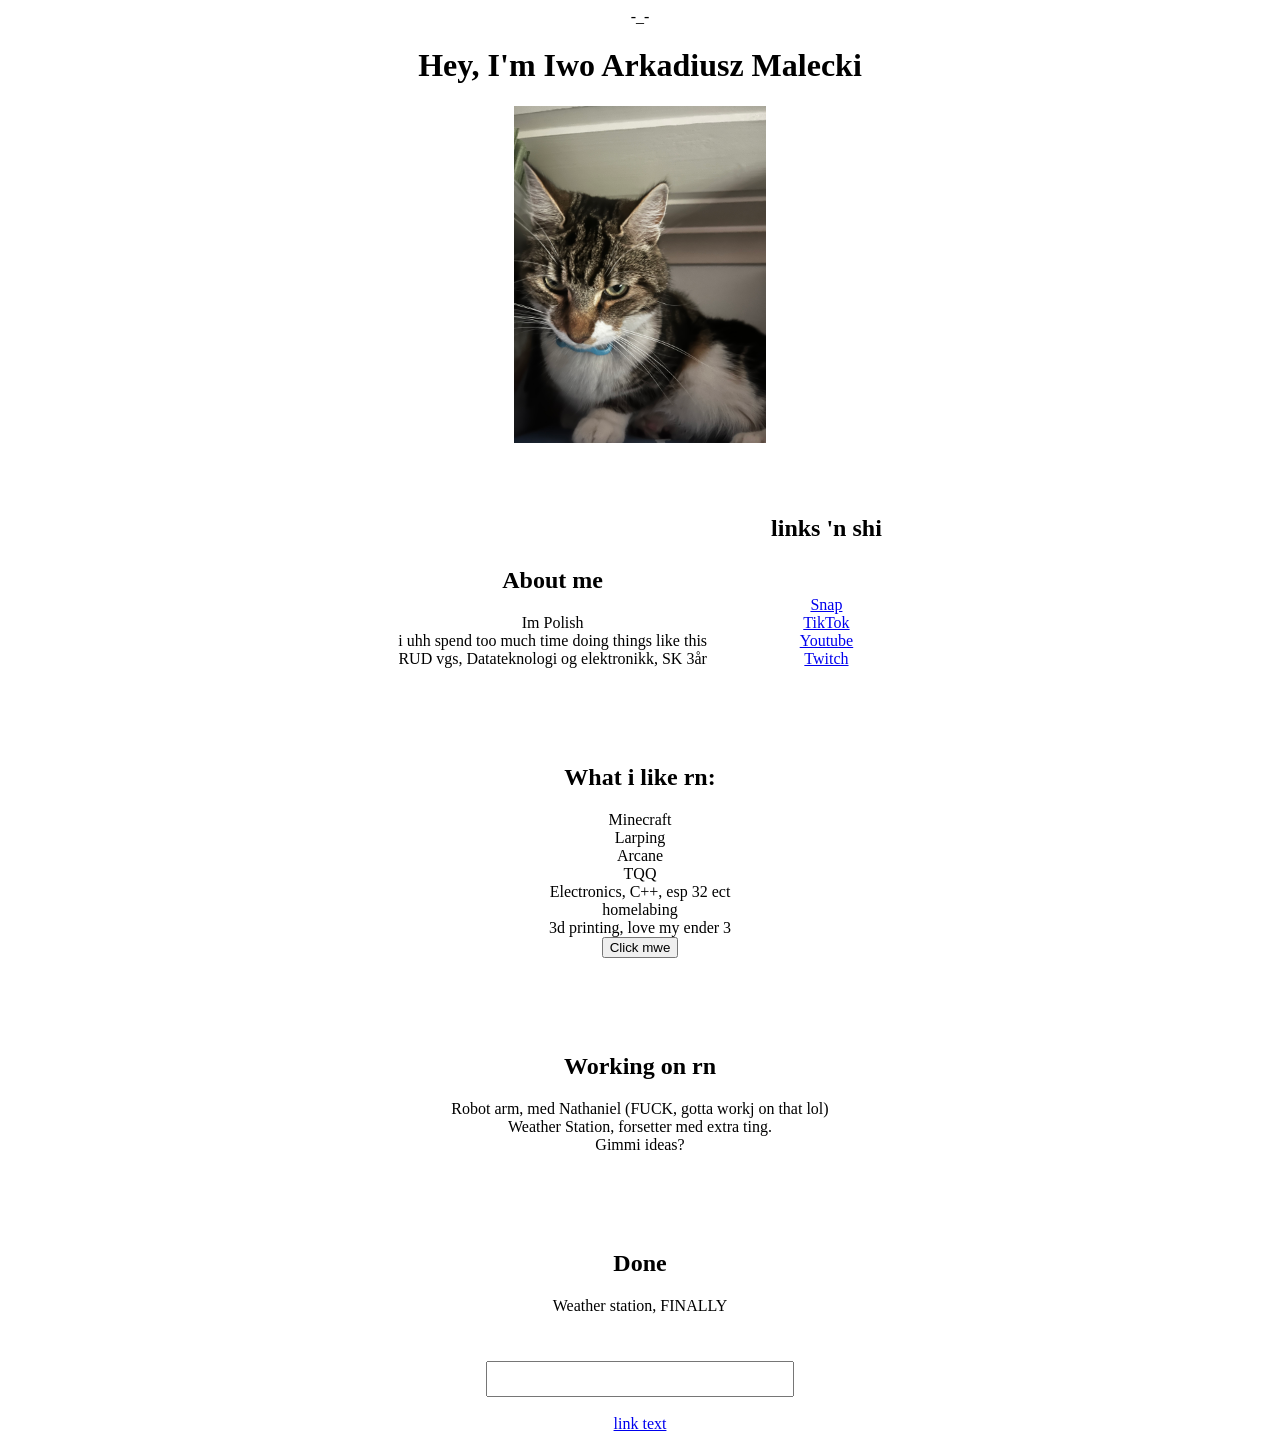
==== index.html @ 79220a6b "Update index.html" ====
<!DOCTYPE html>
<html>
<head> -_-
     <meta name="viewport" content="width=device-width, initial-scale=1">
     
    <style>
        body, html {
          text-align: center;
          background-color: white;
          color: black;
        }
         .spacing {
          display: flex;
          flex-wrap: wrap;
          justify-content: center;
          gap: 10px;
          padding: 20px;
         }
        .containerBl {
          display: inline-block; background: white;
          margin: auto;
          box-shadow: 0 0 1px black;
          border-radius: 12px;
          padding: 30px 50px;
        }
        .containerP {
          display: inline-block; 
          flex-wrap: wrap;
          background: white;
          margin: auto;
          box-shadow: 0 0 0 #B75E88;
          border-radius: 13px #B75E88; 
          padding: 30px 30px; solid #B75E88;
        }

        .container {
          width: 50%; /* The container will always take up 90% of its parent's width */
          margin: auto; /* Centers the container within its parent */
          padding: 20px;
          background-color: lightgray;
        }
        
        .containerR {
          background-color: black;
          margin: auto;
          box-shadow: 0 0 15px #FF0000;
          border: 1px solid #FF0000;
          padding: 20px;
        }
         .card {
           display: inline-block; background: white;
           border-radius: 12px; padding: 30px 50px;
           box-shadow: 0 2px 8px rgba(0,0,0,0.1); margin: 10px;
         }
        
    </style>
</head>
    <body>
         <h1>
        Hey, I'm Iwo Arkadiusz Malecki
         </h1>
         <img src="IMG_3474.jpeg" style="width:20%; height:auto;" style="width:20%; height:auto;alt="A descriptive look at the picture">
    </div>
        <br>
        <br>
        <div class="containerP">
        <h2>
            About me
        </h2>
            <p>
                Im Polish 
                <br>
                i uhh spend too much time doing things like this
                <br>
                RUD vgs, Datateknologi og elektronikk,  SK 3år
                <br>
            </p>
        </div>
         
        <div class="containerP">
             <h2>
                  links 'n shi
             </h2>
             <br>
             <p>
                  <a href="https://www.snapchat.com/add/iwo_ma?share_id=ohd_cx9hQ2yUNDSw7g6JkA&locale=nb_NO">Snap</a>
                  <br>
                  <a href="https://www.tiktok.com/@iwo000r?_r=1&_t=ZN-98GrwDrOKSE">TikTok</a>
                  <br>
                  <a href="https://www.youtube.com/@iwo000r">Youtube</a>
                  <br>
                  <a href="https://www.twitch.tv/iwo000">Twitch</a>  
             </p>
        </div>
        <br>
        <div class="containerP">
            <h2>
                What i like rn:
            </h2>
                <p>
                    Minecraft 
                    <br>
                    Larping
                    <br>
                    Arcane 
                    <br>
                    TQQ
                    <br>
                    Electronics, C++, esp 32 ect
                    <br> 
                    homelabing
                    <br> 
                    3d printing, love my ender 3
                    <br>
                    <button id="fakeButton">Click mwe</button>
                </p>
        
        </div>
        <br>
         
        <div class="containerP">
        <h2>
            Working on rn
        </h2>
            <p>
                Robot arm, med Nathaniel (FUCK, gotta workj on that lol)
                <br>
                Weather Station, forsetter med extra ting.
                <br>
                Gimmi ideas?
            </p>
            </div>

         <br>

         <div class="containerP">
              <h2>
                   Done
              </h2>
              <p>
                   Weather station, FINALLY
              </p>
         </div>
        <br>
        <input type="what next?" style="width: 300px; height: 30px;">
        <br>
        <script type="text/javascript" src="https://www.counters-free.net/count/jf9q"></script><br>
        <!--<a href='https://www.counters-free.net/'>Counters-Free.net</a> <script type='text/javascript' src='https://whomania.com/ctr?id=a4d6c5120ece6c2db065b438d529abce48113e6c'></script>
        <br>
        <!--links-->
        <!--<a href="">""</a>-->
        <a href="https://translate.google.no/">link text</a>
         
    </body>  
     
</html>
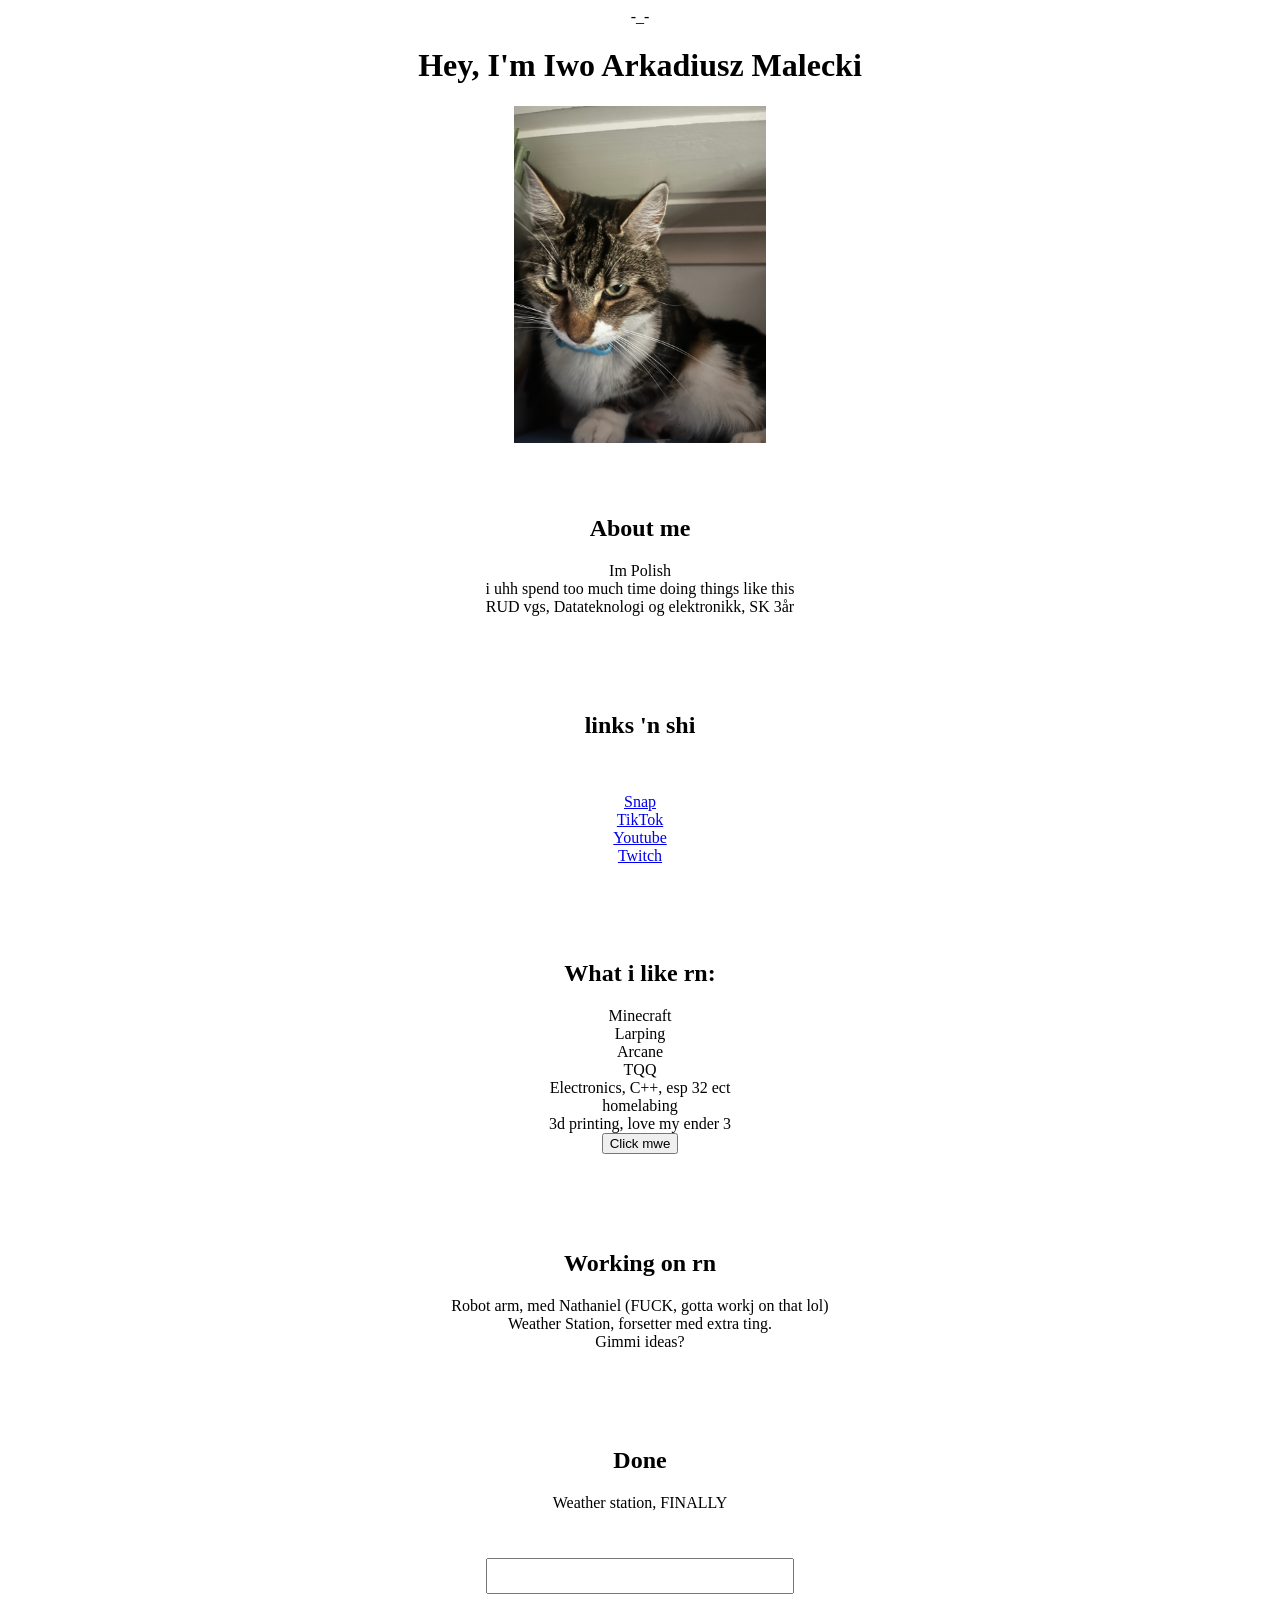
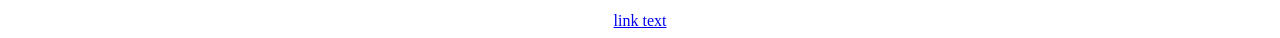
==== commit bd6ff24f: "Update index.html" ====
--- a/index.html
+++ b/index.html
@@ -76,7 +76,7 @@
                 <br>
             </p>
         </div>
-         
+         <br>
         <div class="containerP">
              <h2>
                   links 'n shi
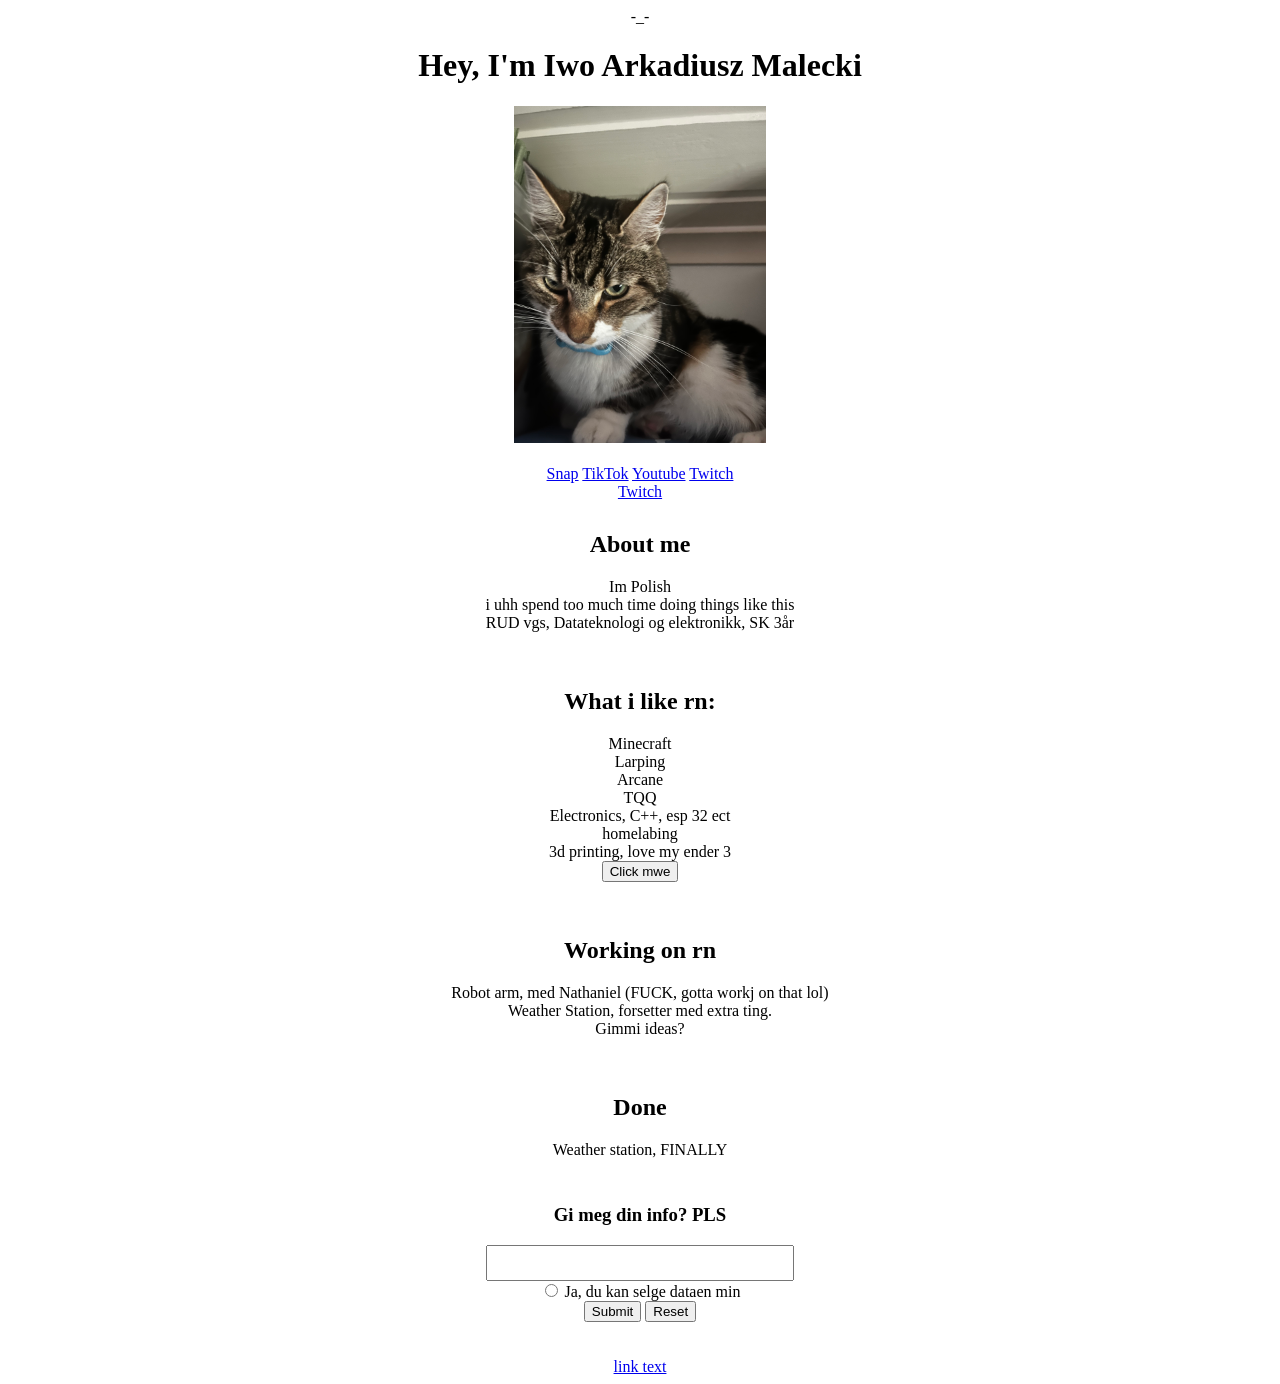
==== commit 56120c4e: "Update index.html" ====
--- a/index.html
+++ b/index.html
@@ -1,21 +1,25 @@
 <!DOCTYPE html>
 <html>
 <head> -_-
-     <meta name="viewport" content="width=device-width, initial-scale=1">
+    <meta name="viewport" content="width=device-width, initial-scale=1">
      
     <style>
+        nav, html{
+            text-align: auto;
+            nav-left: auto;
+        }
         body, html {
           text-align: center;
           background-color: white;
           color: black;
         }
-         .spacing {
+        .spacing {
           display: flex;
           flex-wrap: wrap;
           justify-content: center;
           gap: 10px;
           padding: 20px;
-         }
+        }
         .containerBl {
           display: inline-block; background: white;
           margin: auto;
@@ -30,7 +34,7 @@
           margin: auto;
           box-shadow: 0 0 0 #B75E88;
           border-radius: 13px #B75E88; 
-          padding: 30px 30px; solid #B75E88;
+          padding: 10px 30px; solid #B75E88;
         }
 
         .container {
@@ -47,81 +51,86 @@
           border: 1px solid #FF0000;
           padding: 20px;
         }
-         .card {
+        .card {
            display: inline-block; background: white;
            border-radius: 12px; padding: 30px 50px;
            box-shadow: 0 2px 8px rgba(0,0,0,0.1); margin: 10px;
-         }
+        }
         
     </style>
 </head>
     <body>
-         <h1>
-        Hey, I'm Iwo Arkadiusz Malecki
-         </h1>
-         <img src="IMG_3474.jpeg" style="width:20%; height:auto;" style="width:20%; height:auto;alt="A descriptive look at the picture">
-    </div>
+        <h1>
+            Hey, I'm Iwo Arkadiusz Malecki
+        </h1>
+
+        <img src="IMG_3474.jpeg" style="width:20%; height:auto;" style="width:20%; height:auto;alt="A descriptive look at the picture">
+
         <br>
         <br>
+        
+        
+        <nav>
+            <a href="https://www.snapchat.com/add/iwo_ma?share_id=ohd_cx9hQ2yUNDSw7g6JkA&locale=nb_NO">Snap</a>
+            
+            <a href="https://www.tiktok.com/@iwo000r?_r=1&_t=ZN-98GrwDrOKSE">TikTok</a>
+            
+            <a href="https://www.youtube.com/@iwo000r">Youtube</a>
+            
+            <a href="https://www.twitch.tv/iwo000">Twitch</a> 
+            <br>
+            <a href="/Test.html/">Twitch</a>
+        </nav>
+
+
         <div class="containerP">
-        <h2>
-            About me
-        </h2>
-            <p>
-                Im Polish 
-                <br>
-                i uhh spend too much time doing things like this
-                <br>
-                RUD vgs, Datateknologi og elektronikk,  SK 3år
-                <br>
-            </p>
+            <h2>
+                About me
+            </h2>
+                <p>
+                    Im Polish 
+                    <br>
+                    i uhh spend too much time doing things like this
+                    <br>
+                    RUD vgs, Datateknologi og elektronikk,  SK 3år
+                    <br>
+                </p>
         </div>
-         <br>
-        <div class="containerP">
-             <h2>
-                  links 'n shi
-             </h2>
-             <br>
-             <p>
-                  <a href="https://www.snapchat.com/add/iwo_ma?share_id=ohd_cx9hQ2yUNDSw7g6JkA&locale=nb_NO">Snap</a>
-                  <br>
-                  <a href="https://www.tiktok.com/@iwo000r?_r=1&_t=ZN-98GrwDrOKSE">TikTok</a>
-                  <br>
-                  <a href="https://www.youtube.com/@iwo000r">Youtube</a>
-                  <br>
-                  <a href="https://www.twitch.tv/iwo000">Twitch</a>  
-             </p>
-        </div>
+
         <br>
         <div class="containerP">
             <h2>
                 What i like rn:
             </h2>
-                <p>
-                    Minecraft 
-                    <br>
-                    Larping
-                    <br>
-                    Arcane 
-                    <br>
-                    TQQ
-                    <br>
-                    Electronics, C++, esp 32 ect
-                    <br> 
-                    homelabing
-                    <br> 
-                    3d printing, love my ender 3
-                    <br>
-                    <button id="fakeButton">Click mwe</button>
-                </p>
+
+            <p>
+                Minecraft 
+                <br>
+                Larping
+                <br>
+                Arcane 
+                <br>
+                TQQ
+                <br>
+                Electronics, C++, esp 32 ect
+                <br> 
+                homelabing
+                <br> 
+                3d printing, love my ender 3
+                <br>
+                <button id="fakeButton">Click mwe</button>
+            </p>
         
         </div>
+
         <br>
          
         <div class="containerP">
-        <h2>
-            Working on rn
-        </h2>
+
+            <h2>
+                Working on rn
+            </h2>
+
             <p>
                 Robot arm, med Nathaniel (FUCK, gotta workj on that lol)
                 <br>
@@ -129,20 +138,37 @@
                 <br>
                 Gimmi ideas?
             </p>
-            </div>
 
-         <br>
+        </div>
 
-         <div class="containerP">
-              <h2>
-                   Done
-              </h2>
-              <p>
-                   Weather station, FINALLY
-              </p>
-         </div>
         <br>
-        <input type="what next?" style="width: 300px; height: 30px;">
+
+        <div class="containerP">
+            <h2>
+                Done
+            </h2>
+
+            <p>
+                Weather station, FINALLY
+            </p>
+        </div>
+
+        <br>
+
+        <form onsubmit="event.preventDefault();">
+            <h3>
+                Gi meg din info? PLS
+            </h3>
+            <input type="text" id="gimmiInfo" name="infoGive" style="width: 300px; height: 30px;">
+            <br>
+        
+            <input type="radio" id="HTML" name="IDK" label="HTML">
+            <label for="HTML">Ja, du kan selge dataen min</label>
+            <br>
+
+            <input type="reset" value="Submit">
+            <input type="reset" value="Reset">
+        </form>
         <br>
         <script type="text/javascript" src="https://www.counters-free.net/count/jf9q"></script><br>
         <!--<a href='https://www.counters-free.net/'>Counters-Free.net</a> <script type='text/javascript' src='https://whomania.com/ctr?id=a4d6c5120ece6c2db065b438d529abce48113e6c'></script>
@@ -154,32 +180,3 @@
     </body>  
      
 </html>
-
-
-
-
-
-
-
-
-
-
-
-
-
-
-
-
-
-
-
-
-
-
-
-
-
-
-
-
-
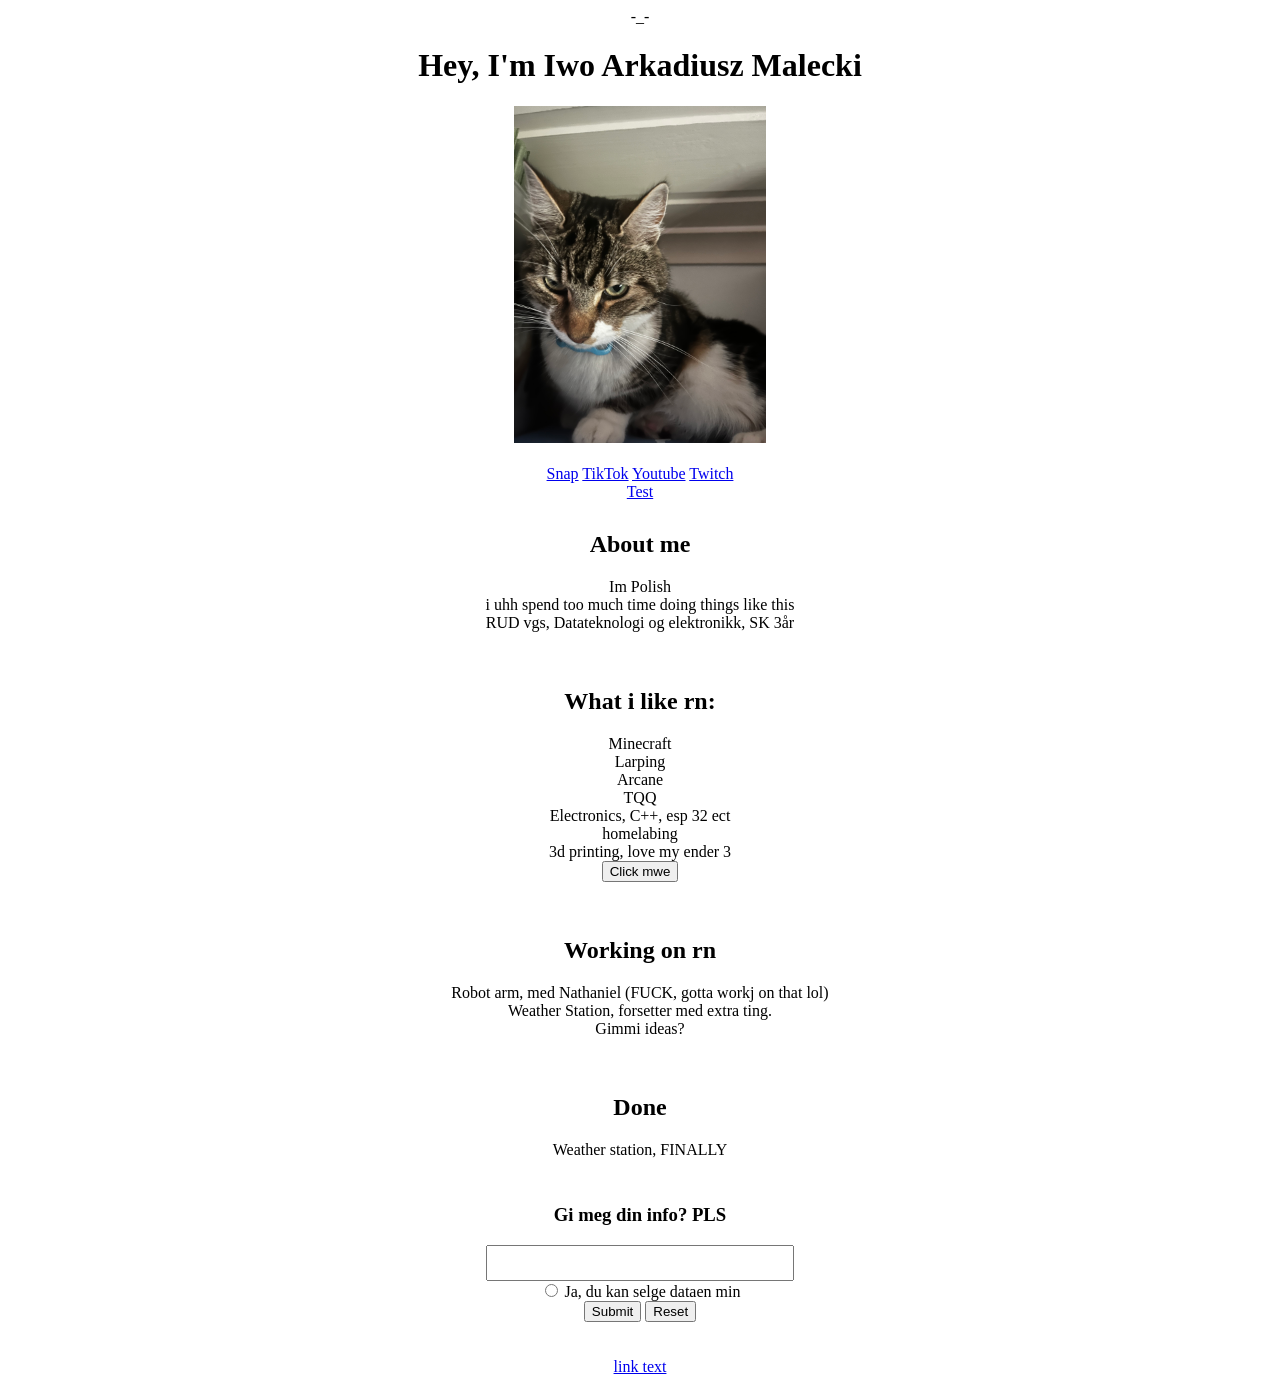
==== commit cd16ef9c: "Update index.html" ====
--- a/index.html
+++ b/index.html
@@ -79,7 +79,7 @@
             
             <a href="https://www.twitch.tv/iwo000">Twitch</a> 
             <br>
-            <a href="/Test.html/">Twitch</a>
+            <a href="https://iwo000.github.io/IwoWeb/Test.html">Test</a>
         </nav>
 
 
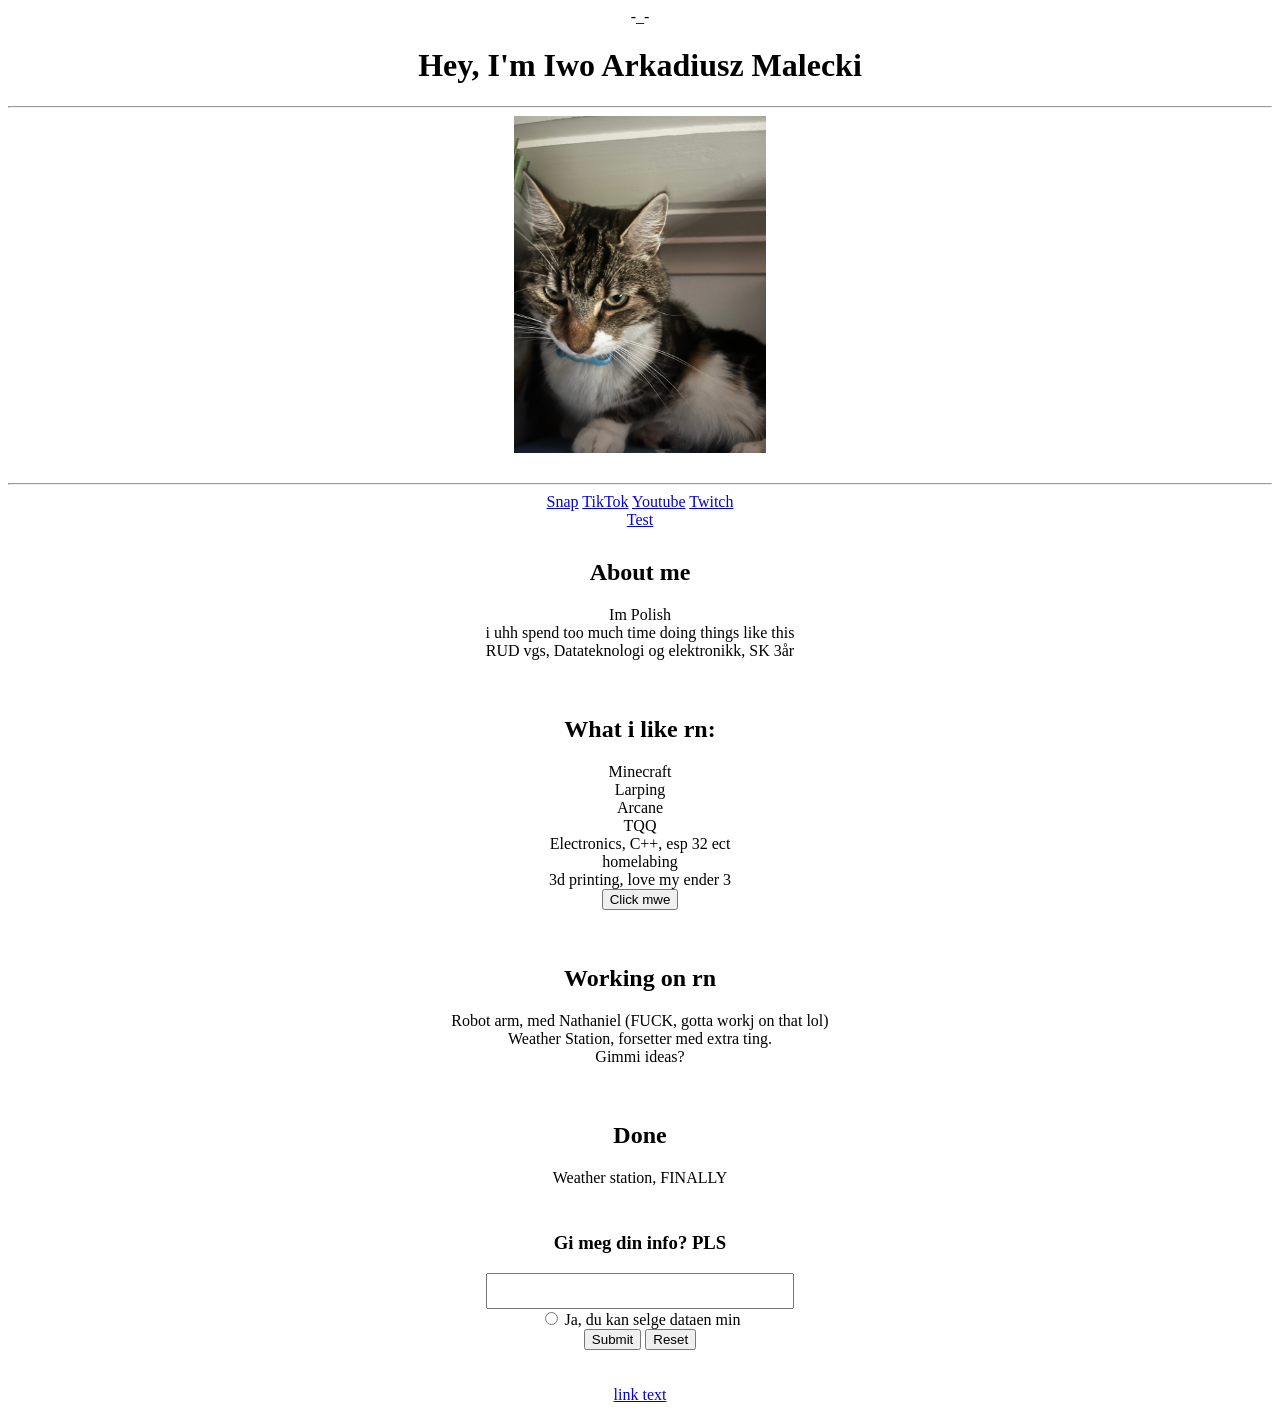
==== commit 9c576170: "Update index.html" ====
--- a/index.html
+++ b/index.html
@@ -64,11 +64,14 @@
             Hey, I'm Iwo Arkadiusz Malecki
         </h1>
 
+        <hr>
+        
         <img src="IMG_3474.jpeg" style="width:20%; height:auto;" style="width:20%; height:auto;alt="A descriptive look at the picture">
 
         <br>
         <br>
         
+        <hr>
         
         <nav>
             <a href="https://www.snapchat.com/add/iwo_ma?share_id=ohd_cx9hQ2yUNDSw7g6JkA&locale=nb_NO">Snap</a>
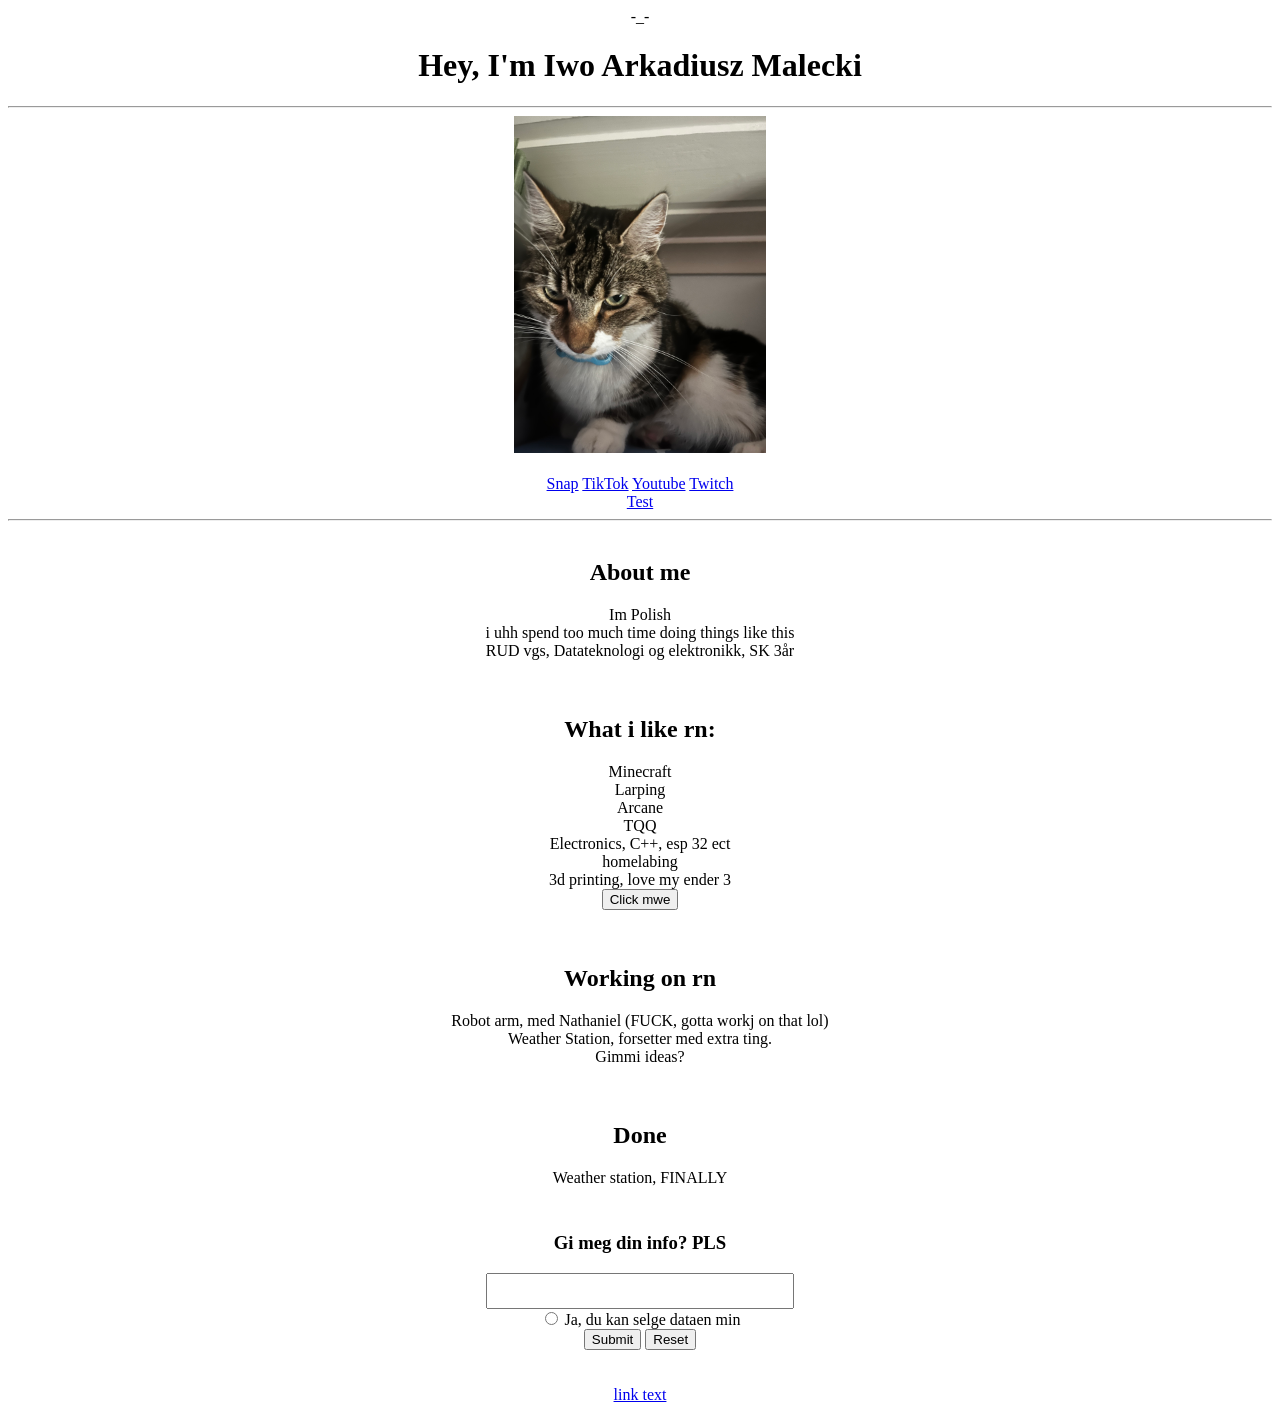
==== commit 9084ee9c: "Update index.html" ====
--- a/index.html
+++ b/index.html
@@ -71,8 +71,6 @@
         <br>
         <br>
         
-        <hr>
-        
         <nav>
             <a href="https://www.snapchat.com/add/iwo_ma?share_id=ohd_cx9hQ2yUNDSw7g6JkA&locale=nb_NO">Snap</a>
             
@@ -84,6 +82,7 @@
             <br>
             <a href="https://iwo000.github.io/IwoWeb/Test.html">Test</a>
         </nav>
+        <hr>
 
 
         <div class="containerP">
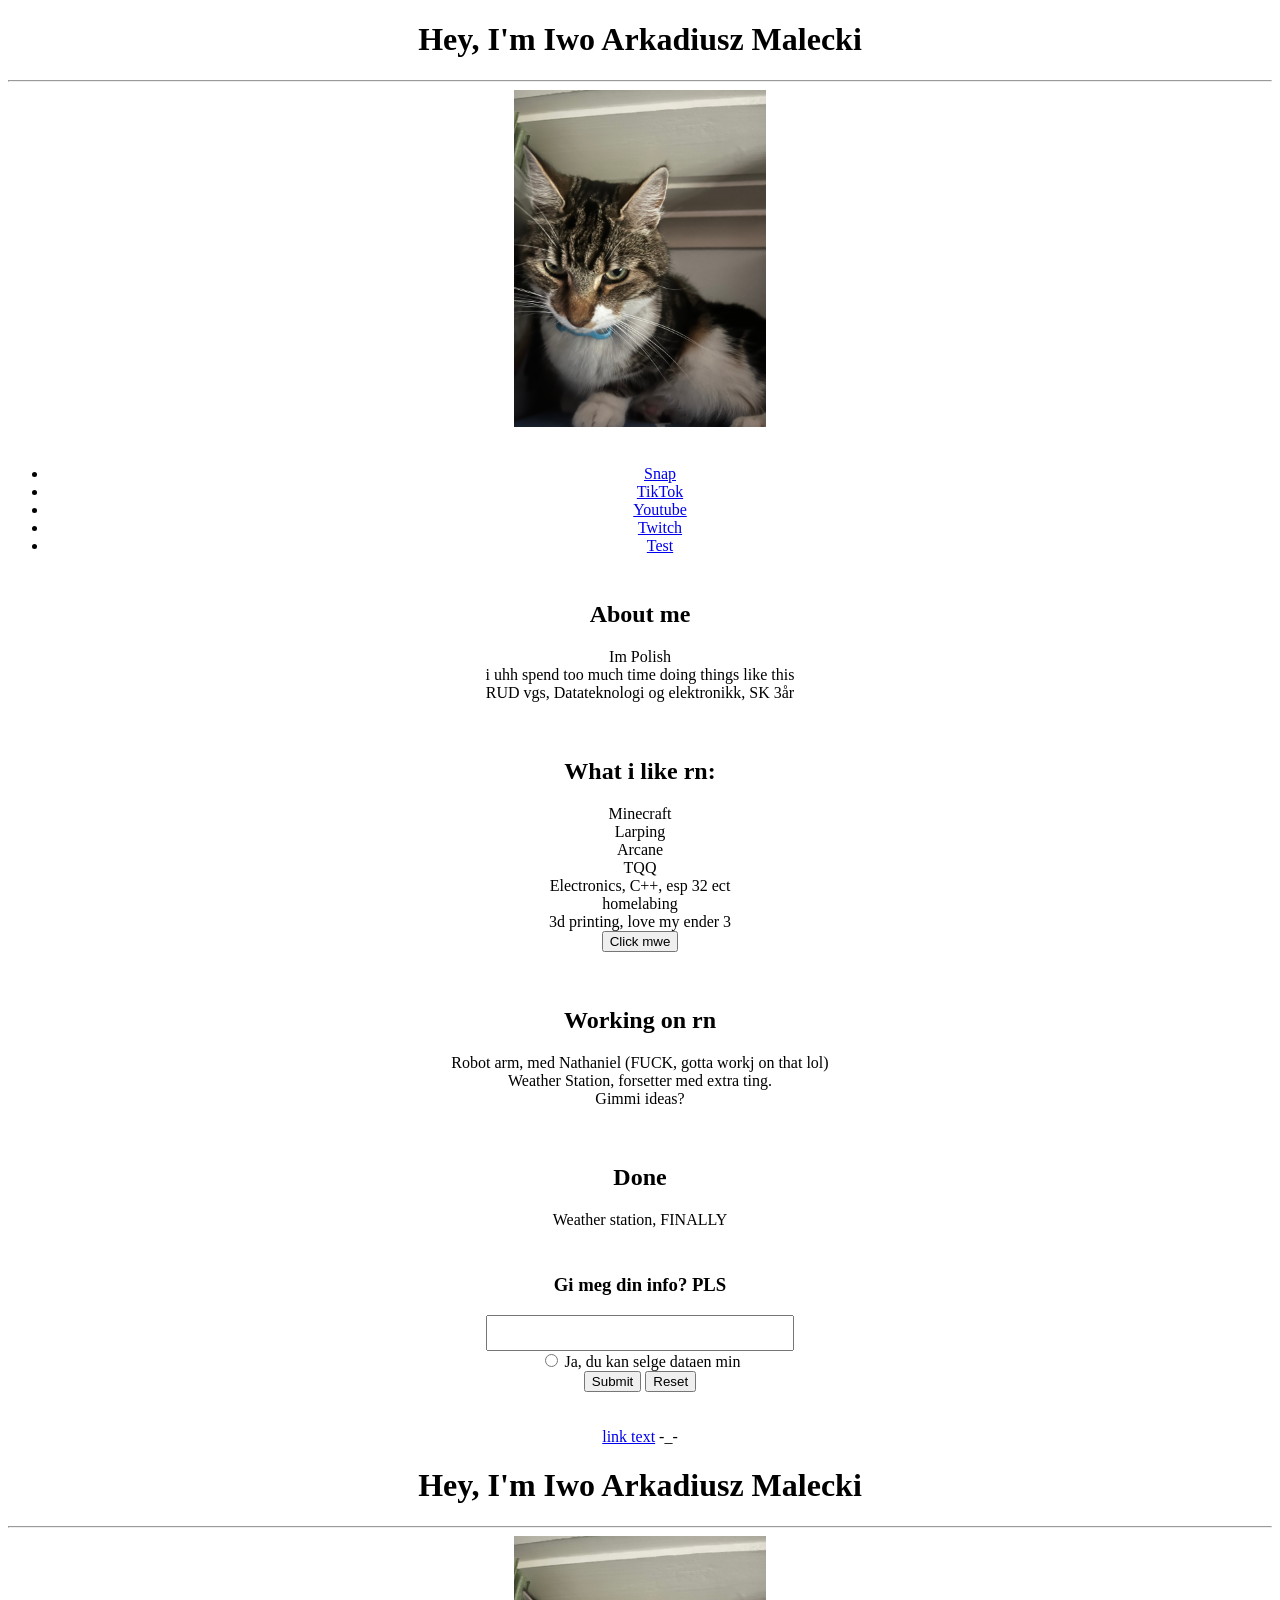
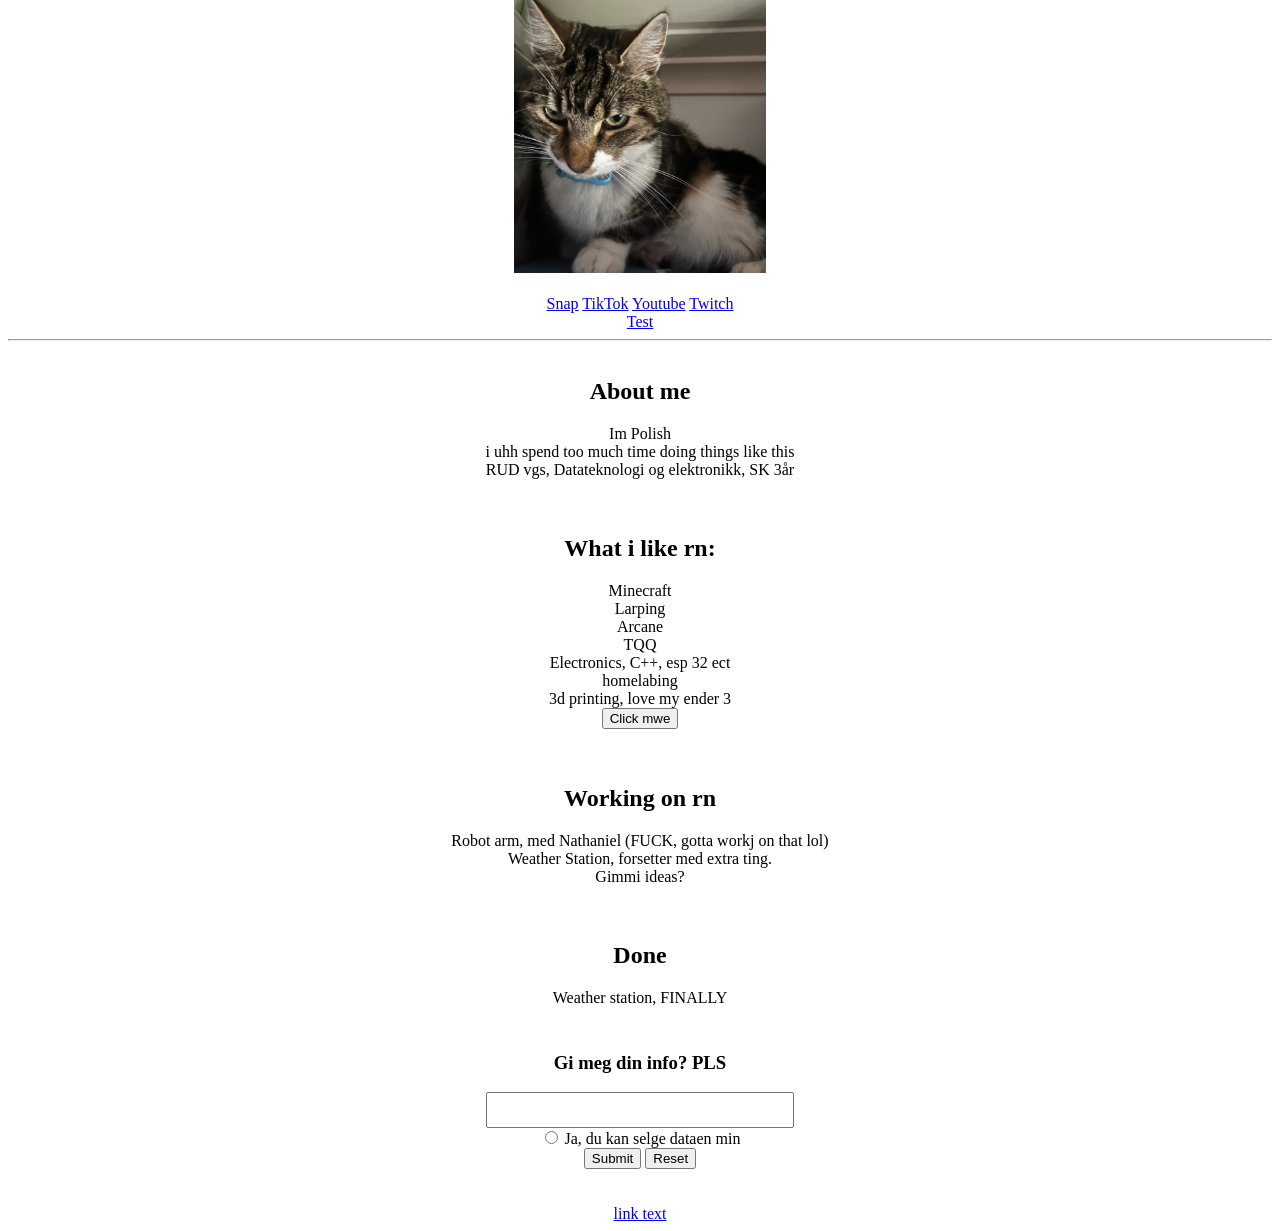
==== commit b8f2b45c: "Refactor index.html with new structure and styles Updated HTML structure and styles, added navigatio" ====
--- a/index.html
+++ b/index.html
@@ -1,3 +1,135 @@
+<!DOCTYPE html>
+<html>
+<head>
+<link rel="stylesheet" href="style.css"
+     -_-
+    <meta name="viewport" content="width=device-width, initial-scale=1">
+     
+</head>
+    <body>
+        <h1>
+            Hey, I'm Iwo Arkadiusz Malecki
+        </h1>
+
+        <hr>
+        
+        <img src="IMG_3474.jpeg" style="width:20%; height:auto;" style="width:20%; height:auto;alt="A descriptive look at the picture">
+
+        <br>
+        <br>
+        
+        <nav id="menu">
+            <ul>
+            <li><a href="https://www.snapchat.com/add/iwo_ma?share_id=ohd_cx9hQ2yUNDSw7g6JkA&locale=nb_NO">Snap</a></li>
+            
+            <li><a href="https://www.tiktok.com/@iwo000r?_r=1&_t=ZN-98GrwDrOKSE">TikTok</a></li>
+            
+            <li><a href="https://www.youtube.com/@iwo000r">Youtube</a></li>
+            
+            <li><a href="https://www.twitch.tv/iwo000">Twitch</a></li>
+            
+            <li><a href="https://iwo000.github.io/IwoWeb/Test.html">Test</a></li>
+            </ul>
+        </nav>
+
+
+        <div class="containerP">
+            <h2>
+                About me
+            </h2>
+                <p>
+                    Im Polish 
+                    <br>
+                    i uhh spend too much time doing things like this
+                    <br>
+                    RUD vgs, Datateknologi og elektronikk,  SK 3år
+                    <br>
+                </p>
+        </div>
+
+        <br>
+        <div class="containerP">
+            <h2>
+                What i like rn:
+            </h2>
+
+            <p>
+                Minecraft 
+                <br>
+                Larping
+                <br>
+                Arcane 
+                <br>
+                TQQ
+                <br>
+                Electronics, C++, esp 32 ect
+                <br> 
+                homelabing
+                <br> 
+                3d printing, love my ender 3
+                <br>
+                <button id="fakeButton">Click mwe</button>
+            </p>
+        
+        </div>
+
+        <br>
+         
+        <div class="containerP">
+
+            <h2>
+                Working on rn
+            </h2>
+
+            <p>
+                Robot arm, med Nathaniel (FUCK, gotta workj on that lol)
+                <br>
+                Weather Station, forsetter med extra ting.
+                <br>
+                Gimmi ideas?
+            </p>
+
+        </div>
+
+        <br>
+
+        <div class="containerP">
+            <h2>
+                Done
+            </h2>
+
+            <p>
+                Weather station, FINALLY
+            </p>
+        </div>
+
+        <br>
+
+        <form onsubmit="event.preventDefault();">
+            <h3>
+                Gi meg din info? PLS
+            </h3>
+            <input type="text" id="gimmiInfo" name="infoGive" style="width: 300px; height: 30px;">
+            <br>
+        
+            <input type="radio" id="HTML" name="IDK" label="HTML">
+            <label for="HTML">Ja, du kan selge dataen min</label>
+            <br>
+
+            <input type="reset" value="Submit">
+            <input type="reset" value="Reset">
+        </form>
+        <br>
+        <script type="text/javascript" src="https://www.counters-free.net/count/jf9q"></script><br>
+        <!--<a href='https://www.counters-free.net/'>Counters-Free.net</a> <script type='text/javascript' src='https://whomania.com/ctr?id=a4d6c5120ece6c2db065b438d529abce48113e6c'></script>
+        <br>
+        <!--links-->
+        <!--<a href="">""</a>-->
+        <a href="https://translate.google.no/">link text</a>
+         
+    </body>  
+     
+</html>
 <!DOCTYPE html>
 <html>
 <head> -_-
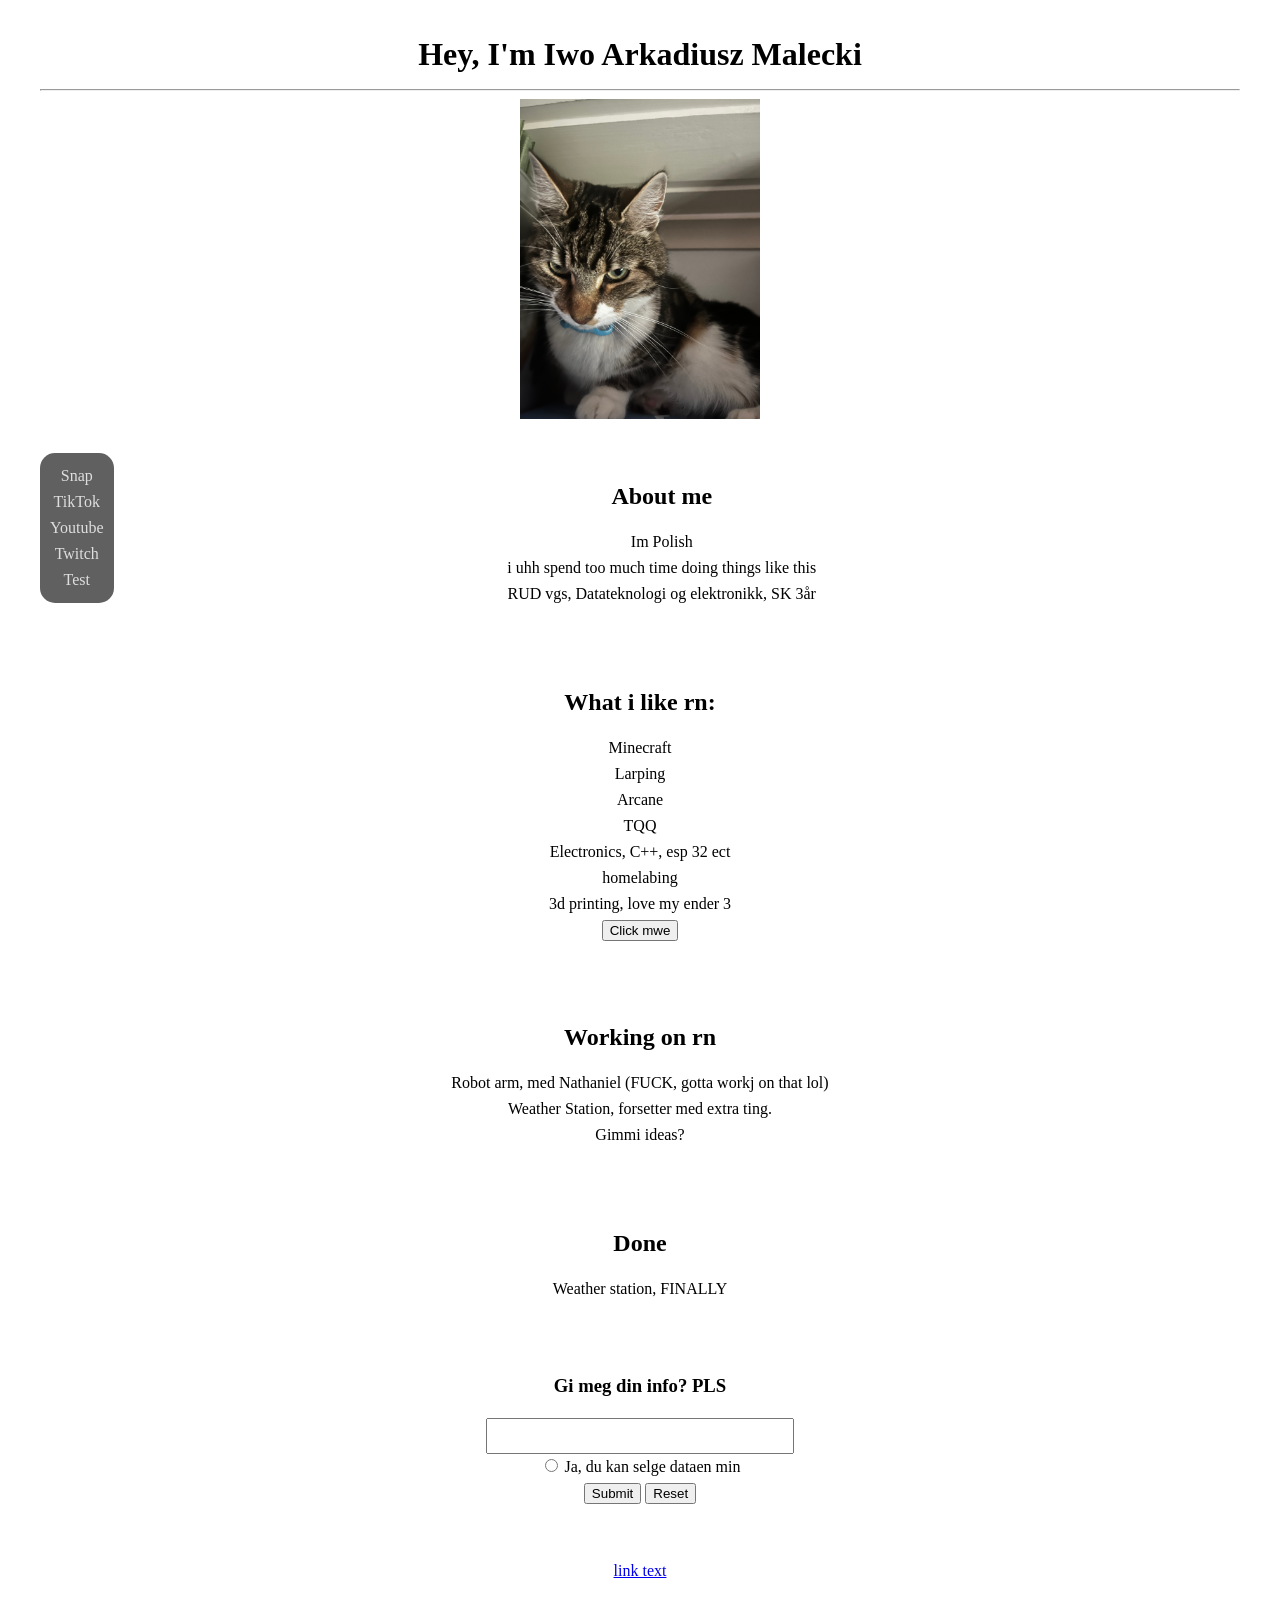
==== commit 676efceb: "Refactor HTML structure and styles" ====
--- a/index.html
+++ b/index.html
@@ -130,187 +130,3 @@
     </body>  
      
 </html>
-<!DOCTYPE html>
-<html>
-<head> -_-
-    <meta name="viewport" content="width=device-width, initial-scale=1">
-     
-    <style>
-        nav, html{
-            text-align: auto;
-            nav-left: auto;
-        }
-        body, html {
-          text-align: center;
-          background-color: white;
-          color: black;
-        }
-        .spacing {
-          display: flex;
-          flex-wrap: wrap;
-          justify-content: center;
-          gap: 10px;
-          padding: 20px;
-        }
-        .containerBl {
-          display: inline-block; background: white;
-          margin: auto;
-          box-shadow: 0 0 1px black;
-          border-radius: 12px;
-          padding: 30px 50px;
-        }
-        .containerP {
-          display: inline-block; 
-          flex-wrap: wrap;
-          background: white;
-          margin: auto;
-          box-shadow: 0 0 0 #B75E88;
-          border-radius: 13px #B75E88; 
-          padding: 10px 30px; solid #B75E88;
-        }
-
-        .container {
-          width: 50%; /* The container will always take up 90% of its parent's width */
-          margin: auto; /* Centers the container within its parent */
-          padding: 20px;
-          background-color: lightgray;
-        }
-        
-        .containerR {
-          background-color: black;
-          margin: auto;
-          box-shadow: 0 0 15px #FF0000;
-          border: 1px solid #FF0000;
-          padding: 20px;
-        }
-        .card {
-           display: inline-block; background: white;
-           border-radius: 12px; padding: 30px 50px;
-           box-shadow: 0 2px 8px rgba(0,0,0,0.1); margin: 10px;
-        }
-        
-    </style>
-</head>
-    <body>
-        <h1>
-            Hey, I'm Iwo Arkadiusz Malecki
-        </h1>
-
-        <hr>
-        
-        <img src="IMG_3474.jpeg" style="width:20%; height:auto;" style="width:20%; height:auto;alt="A descriptive look at the picture">
-
-        <br>
-        <br>
-        
-        <nav>
-            <a href="https://www.snapchat.com/add/iwo_ma?share_id=ohd_cx9hQ2yUNDSw7g6JkA&locale=nb_NO">Snap</a>
-            
-            <a href="https://www.tiktok.com/@iwo000r?_r=1&_t=ZN-98GrwDrOKSE">TikTok</a>
-            
-            <a href="https://www.youtube.com/@iwo000r">Youtube</a>
-            
-            <a href="https://www.twitch.tv/iwo000">Twitch</a> 
-            <br>
-            <a href="https://iwo000.github.io/IwoWeb/Test.html">Test</a>
-        </nav>
-        <hr>
-
-
-        <div class="containerP">
-            <h2>
-                About me
-            </h2>
-                <p>
-                    Im Polish 
-                    <br>
-                    i uhh spend too much time doing things like this
-                    <br>
-                    RUD vgs, Datateknologi og elektronikk,  SK 3år
-                    <br>
-                </p>
-        </div>
-
-        <br>
-        <div class="containerP">
-            <h2>
-                What i like rn:
-            </h2>
-
-            <p>
-                Minecraft 
-                <br>
-                Larping
-                <br>
-                Arcane 
-                <br>
-                TQQ
-                <br>
-                Electronics, C++, esp 32 ect
-                <br> 
-                homelabing
-                <br> 
-                3d printing, love my ender 3
-                <br>
-                <button id="fakeButton">Click mwe</button>
-            </p>
-        
-        </div>
-
-        <br>
-         
-        <div class="containerP">
-
-            <h2>
-                Working on rn
-            </h2>
-
-            <p>
-                Robot arm, med Nathaniel (FUCK, gotta workj on that lol)
-                <br>
-                Weather Station, forsetter med extra ting.
-                <br>
-                Gimmi ideas?
-            </p>
-
-        </div>
-
-        <br>
-
-        <div class="containerP">
-            <h2>
-                Done
-            </h2>
-
-            <p>
-                Weather station, FINALLY
-            </p>
-        </div>
-
-        <br>
-
-        <form onsubmit="event.preventDefault();">
-            <h3>
-                Gi meg din info? PLS
-            </h3>
-            <input type="text" id="gimmiInfo" name="infoGive" style="width: 300px; height: 30px;">
-            <br>
-        
-            <input type="radio" id="HTML" name="IDK" label="HTML">
-            <label for="HTML">Ja, du kan selge dataen min</label>
-            <br>
-
-            <input type="reset" value="Submit">
-            <input type="reset" value="Reset">
-        </form>
-        <br>
-        <script type="text/javascript" src="https://www.counters-free.net/count/jf9q"></script><br>
-        <!--<a href='https://www.counters-free.net/'>Counters-Free.net</a> <script type='text/javascript' src='https://whomania.com/ctr?id=a4d6c5120ece6c2db065b438d529abce48113e6c'></script>
-        <br>
-        <!--links-->
-        <!--<a href="">""</a>-->
-        <a href="https://translate.google.no/">link text</a>
-         
-    </body>  
-     
-</html>
--- a/style.css
+++ b/style.css
@@ -0,0 +1,53 @@
+<style>
+    nav, html{
+        text-align: auto;
+        nav-left: auto;
+        float: left;
+
+    }
+
+    ul {
+        list-style-type: none;
+        margin: 0;
+        padding: 10px;
+        width: auto;
+        background-color: rgb(96, 96, 96);
+        border-radius: 15px;
+    }
+    body, html {
+        text-align: center;        
+        background-color: white;
+        margin: 20px;
+        line-height: 26px;
+        color: black;
+    }
+    .spacing {
+        display: flex;
+        flex-wrap: wrap;
+        justify-content: center;
+        gap: 10px;
+        padding: 20px;
+    }
+
+    .containerP {
+        align-items: center;
+        background: white;
+        margin: auto;
+        box-shadow: 0 0 0 #B75E88;
+        border-radius: 13px #B75E88; 
+        padding: 10px 30px; solid #B75E88;
+    }
+
+    #menu {
+        float: left;
+    }
+
+    li a{
+        text-decoration: none;
+        color: rgb(222, 222, 222);
+    }
+
+    li a:hover{
+        opacity: 0.8;
+    }
+</style>
